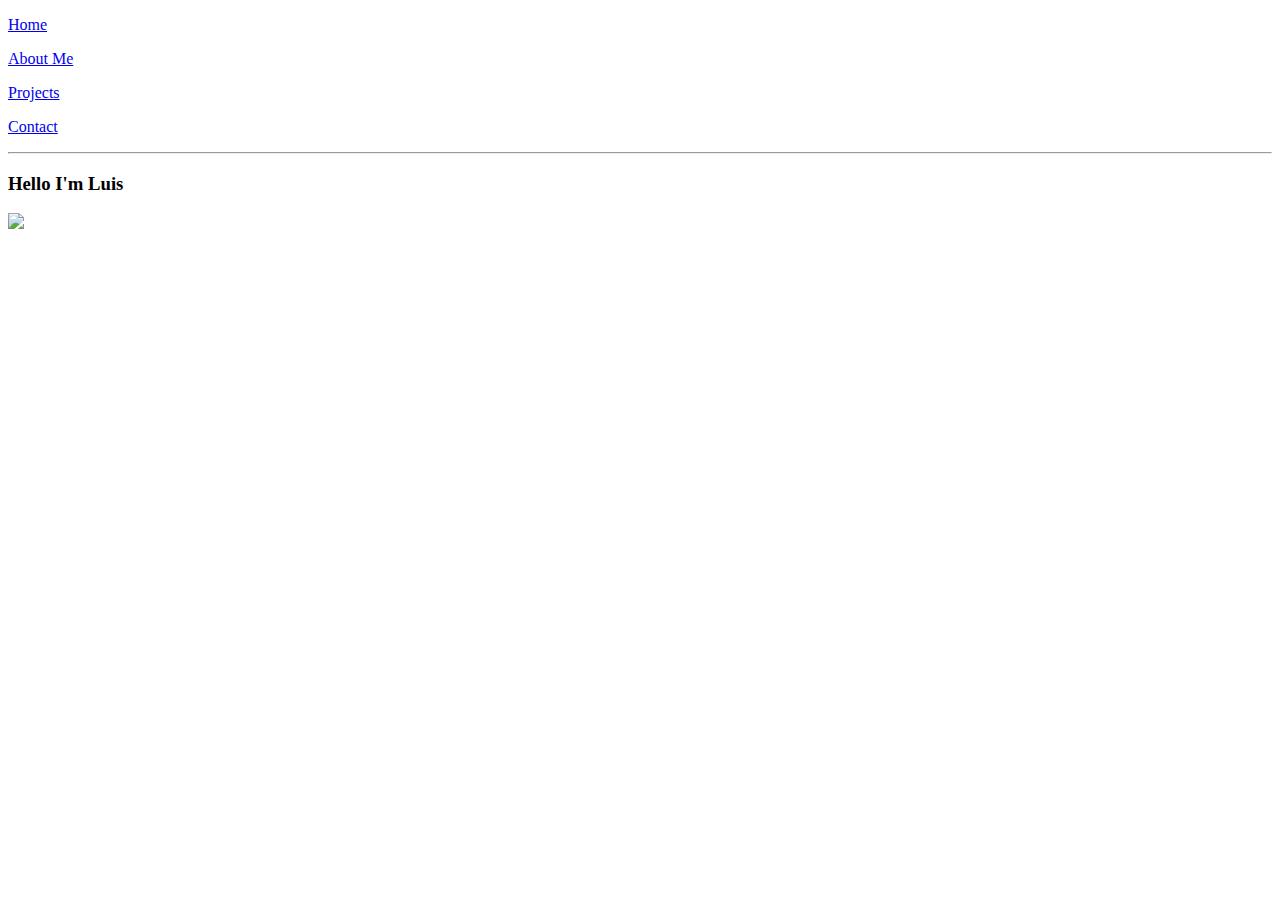
==== AboutMe.html @ e7d393b8 "Add files via upload" ====
<!DOCTYPE html>
<html lang="en">
<head>
    <meta charset="UTF-8">
    <meta name="viewport" content="width=device-width, initial-scale=1.0">
    <title>About Me</title>
    <link rel="stylesheet" href="style.css">
</head>
<body>
    <div id="menu">
        <p><a href="main.html">Home</a></p>
        <p><a href="AboutMe.html">About Me</a></p>
        <p><a href="Projects.html">Projects</a></p>
        <p><a href="Contact.html">Contact</a></p>
    </div>
    <hr>
    <h3>Hello I'm Luis</h3>
    <img id="picture" src="https://lh3.googleusercontent.com/pw/[base64]w299-h398-s-no-gm?authuser=0">
</body>
</html>
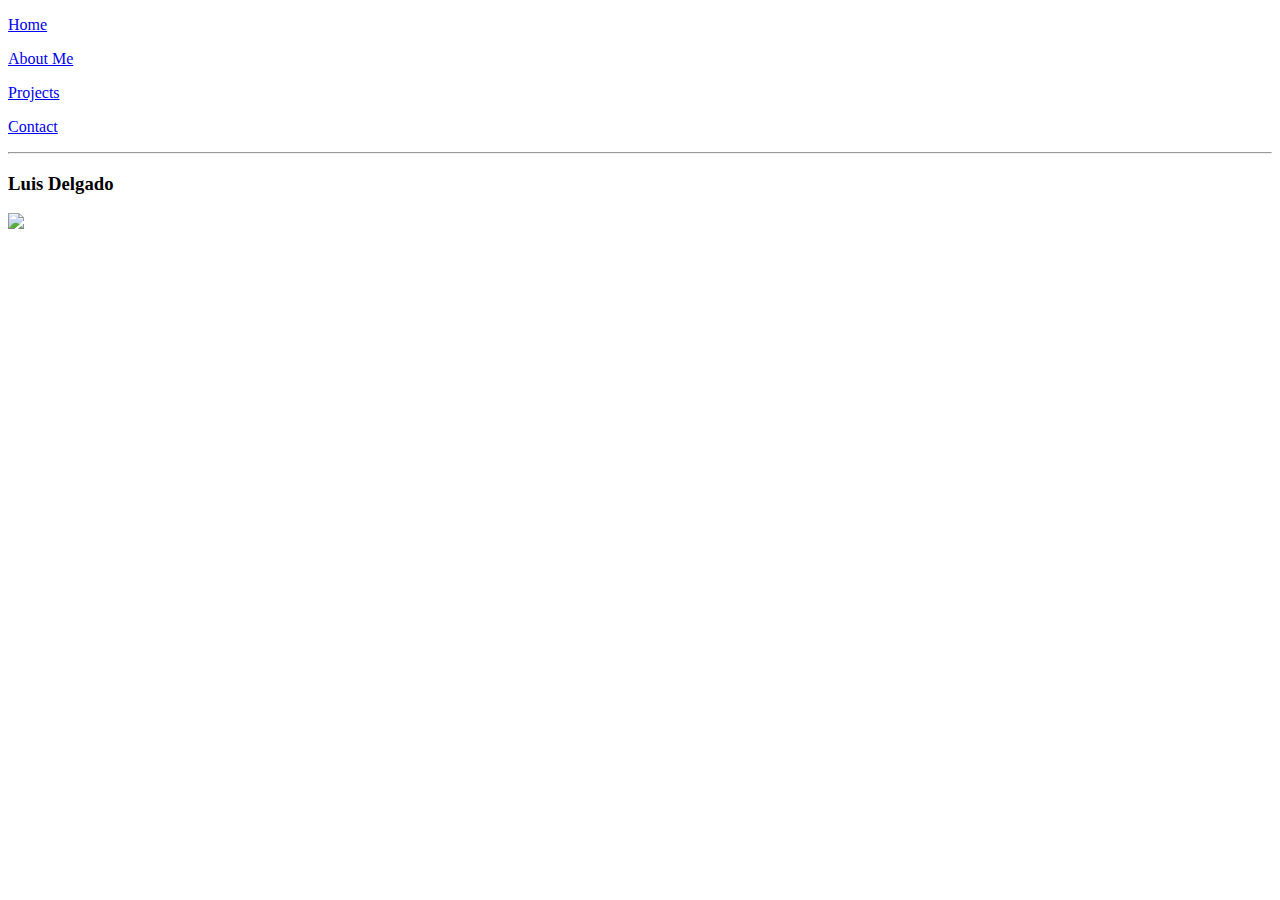
==== commit 0c9a877d: "Update AboutMe.html" ====
--- a/AboutMe.html
+++ b/AboutMe.html
@@ -14,7 +14,7 @@
         <p><a href="Contact.html">Contact</a></p>
     </div>
     <hr>
-    <h3>Hello I'm Luis</h3>
+    <h3>Luis Delgado</h3>
     <img id="picture" src="https://lh3.googleusercontent.com/pw/[base64]w299-h398-s-no-gm?authuser=0">
 </body>
-</html>+</html>
